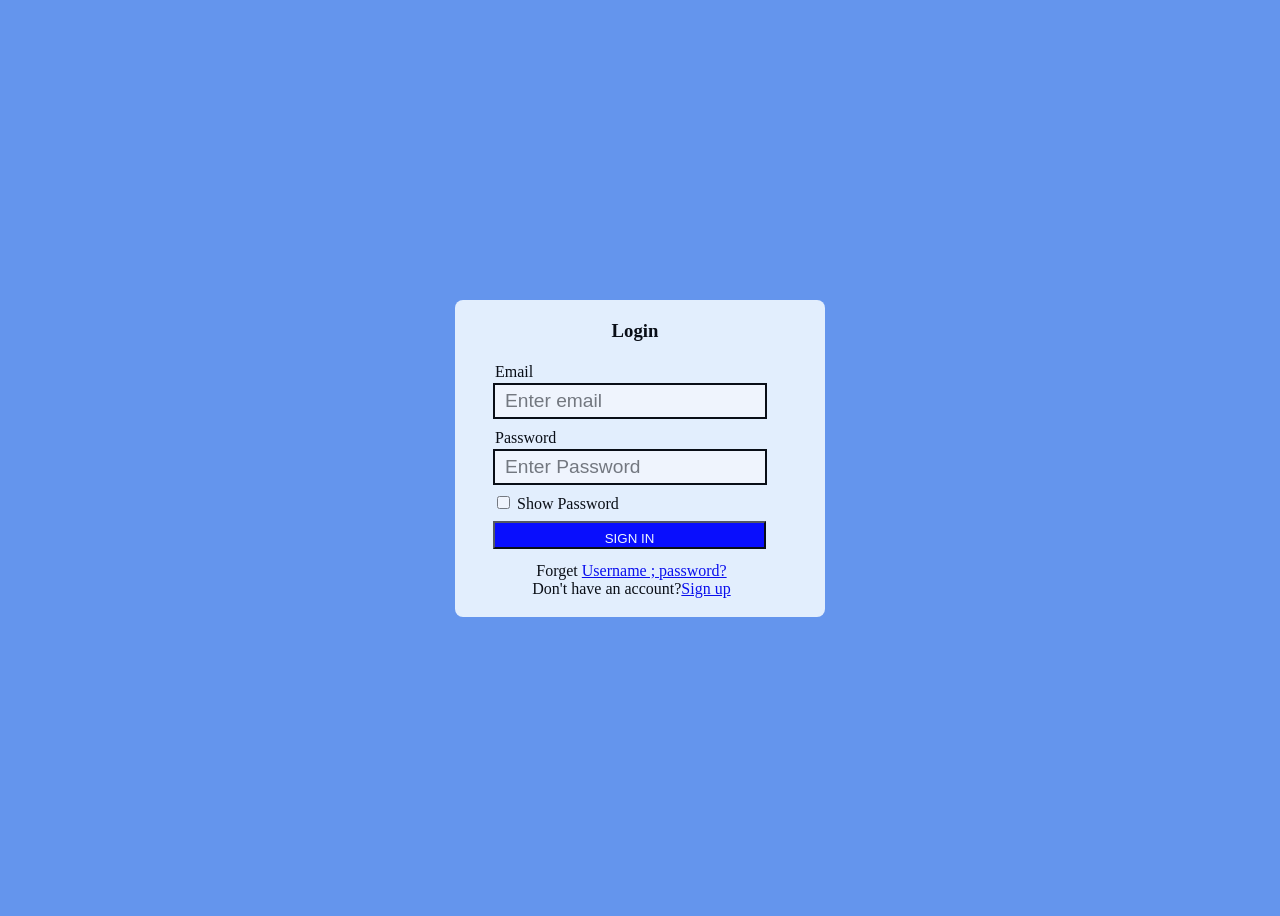
==== index.html @ c220c10e "Rename login.html to index.html" ====
<!DOCTYPE html>
<html lang="en">
<head>
    <meta charset="UTF-8">
    <meta name="viewport" content="width=device-width, initial-scale=1.0">
    <title>Sign In</title>
    <link rel="stylesheet" href="style.css">
</head>
<body>

   
     <form autocomplete="off" class="form">
        
        <div class="signfrm" >
            <h3>Login</h3>
            
            <div class="label">
                <label for="email">Email</label>
                <input type="text" id="email" placeholder="Enter email">
            </div>
            <div class="label">
                <label for="pass">Password</label>
                <input type="password" id="pass" placeholder="Enter Password">
            </div>
            <div class="check">
                <input type="checkbox">
                <label>Show Password</label>
            </div>
            <div class="sign">
                <button>SIGN IN</button>
            </div>
            <div class="redirect">
                <label>Forget <a href="login.html">Username ; password?</a></label><br>
                <label>Don't have an account?<a href="index.html" target="_blank">Sign up</a></label>
            </div>
        </div>
    </form> 
    
  
    
<!--    
        <div class="container">
        <p class="para1">Lorem ipsum dolor sit dfdf sdfg sfd gsd gds g gd gd g sdfsdfgdd gdfgdgsdfg fdgsdgs gd  amet consectetur adipisicing elit. Fuga incidunt sequi repellendus beatae dicta voluptate sed, laboriosam culpa illo nemo iusto qui impedit labore eius accusamus dolor quis similique laborum?</p>
        <p class="para2">Lorem ipsum dolor sit amet consectetur adipisicing elit. Nostrum obcaecati impedit deserunt fugit consequuntur laborum dolorum incidunt. Harum minima cum maiores, laborum explicabo temporibus vero. Cupiditate maiores rerum quidem provident, quisquam molestias, animi doloremque amet, recusandae mollitia ullam accusantium hic magni repellat modi tempora dolore numquam cumque molestiae aliquid. Vitae?</p>
        <p class="para3">Lorem ipsum dolor sit amet consectetur adipisicing elit. Nostrum obcaecati impedit deserunt fugit consequuntur laborum dolorum incidunt. Harum minima cum maiores, laborum explicabo temporibus vero. Cupiditate maiores rerum quidem provident, quisquam molestias, animi doloremque amet, recusandae mollitia ullam accusantium hic magni repellat modi tempora dolore numquam cumque molestiae aliquid. Vitae?</p>
    </div> -->

<!-- <div class="container">
    <div class="box1"></div>
     <div class="box2"></div>
      <div class="box3"></div>
       <div class="box4"></div>
       </div> -->

<!--  


<div class="outerbox">
        <div class="box box7">1 </div>
                <div class="box box6">2</div>
        <div class="box box1">3</div>
        <div class="box box2">4</div>
        <div class="box box3">5</div>
        <div class="box box4">6</div>
        <div class="box box5">7</div>
     </div>
       <div class="container">
        <div class="para">
            <p>Lorem, ipsum dolor sit amet consectetur adipisicing elit. Quam inventore quibusdam consectetur porro dolores minima vitae saepe nemo molestiae eum adipisci fugiat enim, et qui necessitatibus minus eos sed consequatur!</p>
        </div>
        <p>Lorem, ipsum dolor sit amet consectetur adipisicing elit. Eius deserunt adipisci nemo, in nihil corporis veritatis consequuntur debitis facilis omnis aperiam accusamus, beatae, magni animi ad soluta. Ipsa, beatae eveniet?</p>

         
        <div class="para1">
            <p>Lorem ipsum dolor sit amet, consectetur adipisicing elit. Perspiciatis, aut sequi aliquam nihil numquam cupiditate reprehenderit eum ea dolorum amet distinctio impedit. Dignissimos iure deserunt ab inventore quod rerum eius?</p>
        </div>
        <div class="para">
            <p>Lorem ipsum dolor, sit amet consectetur adipisicing elit. At vero odio corporis! Nostrum ipsam ipsa facilis ea, impedit maiores voluptatem quas, quasi quidem tempore hic suscipit, voluptate iste temporibus cum?</p>
        </div>
        <div class="para">
            <p>Lorem ipsum dolor sit amet consectetur adipisicing elit. Distinctio molestias quas quibusdam asperiores neque. Ex quae ab illum quam alias totam natus eius illo officia nemo, cupiditate pariatur quibusdam neque.</p>
        </div>
        <div class="para">
            <p>Lorem ipsum, dolor sit amet consectetur adipisicing elit. Qui neque voluptatem ad blanditiis nam magni deserunt corrupti quidem iure autem saepe distinctio veritatis, aspernatur fugiat ea libero aliquam incidunt. Porro.</p>
        </div>
        <div class="para">
            <p>Lorem ipsum dolor sit, amet consectetur adipisicing elit. Adipisci quod animi quidem saepe, aliquid explicabo amet repellendus porro ad est ipsam quaerat odit quas id, alias nobis, ducimus voluptates quo.</p>
        </div>
        <div class="para">
            <p>Lorem ipsum, dolor sit amet consectetur adipisicing elit. Commodi saepe soluta pariatur sequi reprehenderit nam quas animi blanditiis, corrupti harum dignissimos molestiae error quibusdam id libero tempora magni. Voluptates, fuga!</p>
        </div>
        <div class="para">
            <p>Lorem ipsum dolor sit amet consectetur adipisicing elit. Ab doloremque, voluptatibus consequuntur error eius facilis sed maiores similique, at unde impedit! Placeat aliquam ex eaque iste dolorem vel labore aliquid.</p>
        </div>
        <div class="para">
            <p>Lorem ipsum dolor sit, amet consectetur adipisicing elit. Adipisci iste, beatae asperiores quod repudiandae, laudantium deleniti quo tempora repellat dignissimos delectus quos deserunt expedita quis, fugiat laboriosam vero assumenda omnis.</p>
        </div>
        <div class="para">
            <p>Lorem ipsum dolor, sit amet consectetur adipisicing elit. Eveniet dicta pariatur, accusantium rerum suscipit harum odio dignissimos a asperiores, ipsam quod laboriosam commodi doloribus, aliquid esse in perferendis ratione soluta!</p>
        </div>
       </div> -->



<!-- 
       <div class="layout">
        <div class="header">header</div>
        <div class="sidebar1">sidebar1</div>
        <div class="maincontent">maincontent</div>
        <div class="sidebar2">sidebar2</div>
        <div class="footer">footer</div>
       </div> -->

       <!-- <div class="square"></div> -->

       <!-- <div class="box"></div> -->
</body>
</html>
---- style.css ----
/* 
th{
    border-bottom: 2px solid;
    padding: 12px;
    margin: auto;
}


tr:nth-child(even){
    background-color: bisque;
}
td{
    border: 1px solid;
}



body{
    background:url("nature-mountain.jpg") ;
    background-size: cover;
   
}

.regform{
    width: 400px;
    margin:250px auto 250px;
    background-color: rgba(0,0,0,.5);
    color: white;
    padding: 10px 20px 30px;
    border-radius: 8px;
    font-size: 20px;

}

h3{
    text-align: center;
    color: orangered;
}

.textlabel input{
    width: 100%;
    font-size: 1.2em;
    box-shadow: 2px;
    border-color: aqua;
    border-radius: 8px;
    padding: 10px 10px;
    box-sizing: border-box;
    margin: 5px 10px 5px;
  

}
input:focus{
    background-color:forestgreen ;
}

input::after{
    background-color: red;
}

.btn{
    text-align: center;
}
button{
    background-color: dodgerblue;
    font-size: 20px;
    margin-top: 20px;
    padding: 15px 15px;
    width: 150px;
    border-radius: 8px;
    border: 1px solid #406077;
    box-shadow: 2px;
}
.radio input{
    accent-color: #83c85f;
    transform:scale(1.5)
  
} */


h3{
    text-align: center;
    width: 300px;
}



body{
    background-color: cornflowerblue;
}
.form{
    display: flex;
    justify-content: center;
    align-items: center;
    height: 100vh;
    
}
.babu{
   
    border-radius: 50%;


   
}

.signfrm{
    
    background-size: cover;
    background-position: 30px;
    opacity: 0.9;
    border-radius: 8px;
    width: 330px ;
    height: 300px;
    background-color: aliceblue;
    padding: 2px 10px 15px 30px;
  

}
.label label{
    display: block;
    padding: 2px;
}
div{
    margin: 8px;
}

.label input{
    width: 250px;
    font-size: 1.2em;
    border: 2px solid  ;
    box-shadow: 2px;
    padding: 5px 10px;

}

input:focus{
    background-color: rgb(214, 126, 126);
}

.redirect{
    width: 273px;
    padding:5px 20px 5px 2px;
    text-align: center;
}

.redirect label{
    margin-top: 25px;
}

button{
    color: white;
    width: 273px;
    background-color: blue;
    padding-top:8px;

 
       
} 
/* 
.bluebox{
    background-color: cornflowerblue;
    width: 300px;
    height: 300px;
    
}
.greenbox{
    background-color: green;
    width: 100px;
    height: 100px;

   

} */

/* .para1{
    background-color: aqua;
}
.para2{
    background-color: rgb(150, 40, 240);
}
.para3{
    background-color: rgba(191, 231, 46,0.8);
}

@media (min-width:801px){
    .container p{
        width: 30%;
        float: left;
        padding: 10px;
    }
} */

/* .container{
    background-color: gray;
    min-height: 400px;
    display: flex;
    justify-content: center;
    align-items: center;
   
}
div div{
    height: 200px;
    width: 150px;
    border: 2px solid white;
    background:linear-gradient(180deg ,blue,green ,yellow)
    

}
.box2{
 
    
}
.box3{
  
    
} */

/* body{
    background-color: rgb(233, 175, 89);
    
}

.container{
    display: grid;
    grid-template-columns: repeat(auto-fill,minmax(200px,1fr));
    grid-template-rows:1fr 2fr 1fr;
    gap: 20px;
}

.para{
    background-color: rgb(109, 109, 224);
    padding: 1rem;
   
}

.outerbox{
    display: grid;
    grid-template-columns:repeat(3,1fr);
    grid-template-rows: 100px 200px 100px;
    gap: 20px;
    margin: 20px;
    align-items: stretch;
   

}
.box{
    background-color: aqua;
    color: white;
    font-size: 2rem;
    display: grid;
    justify-content: center;
    align-items: center; 
   
  

} */
/* 
.layout{
    display: grid;
    grid-template-columns:repeat(5,1fr);
    grid-template-areas: 
    "h h h h h"
    "sb1 m m m sb2"
    "f f f f f";
   grid-template-rows: 10vh 80vh 10vh;
}

.layout div{
    
   display: grid;
   justify-content: center;
   align-items: center;

}

.header{
    grid-area: h;
    

}
.sidebar1{
    grid-area: sb1;
}

.maincontent{
grid-area: m;
}

.sidebar2{
    grid-area: sb2;

}
.footer{
    grid-area: f;
    
} */

/* 
.square{
 width: 300px;
 height: 300px;
 background-color: aqua;
 /* transition-duration: 3s;
 transition-property: all;
 transition-timing-function: cubic-bezier(1, 0.65, 0.46, 0.66);
 transition-delay: 5s; 
}


 .square:hover{
    /* background-color: blueviolet; 
    width: 600px;
     transform:  translate(20px); 
}

.box{
    width: 100px;
    height: 100px;
    border-radius: 50%;
    background-color: brown;
    animation-name: circle;
    animation-duration: 3s;   
    animation-fill-mode: forwards;    
    animation-iteration-count:2;
    position: relative;
}

@keyframes circle{
    50%{
        background-color: darkmagenta;
           
        left: 0px;
        top: 0px;
    }
    100%{
        background-color: blue;
        width: 300px;
        height: 300px; 
        left:600px;
        top: 600px;
    }  
}  */
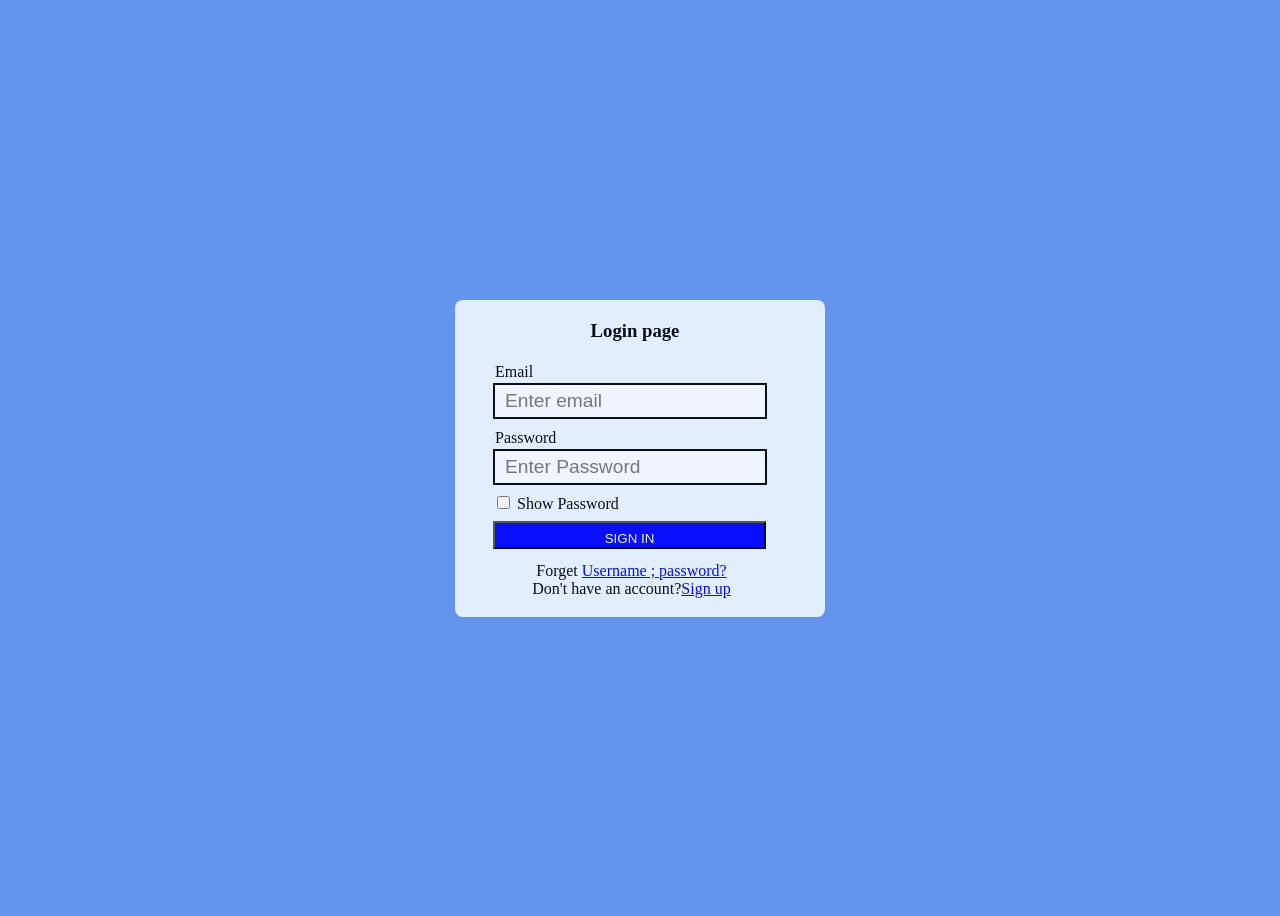
==== commit 72f583cf: "heading change" ====
--- a/index.html
+++ b/index.html
@@ -12,7 +12,7 @@
      <form autocomplete="off" class="form">
         
         <div class="signfrm" >
-            <h3>Login</h3>
+            <h3>Login page</h3>
             
             <div class="label">
                 <label for="email">Email</label>
